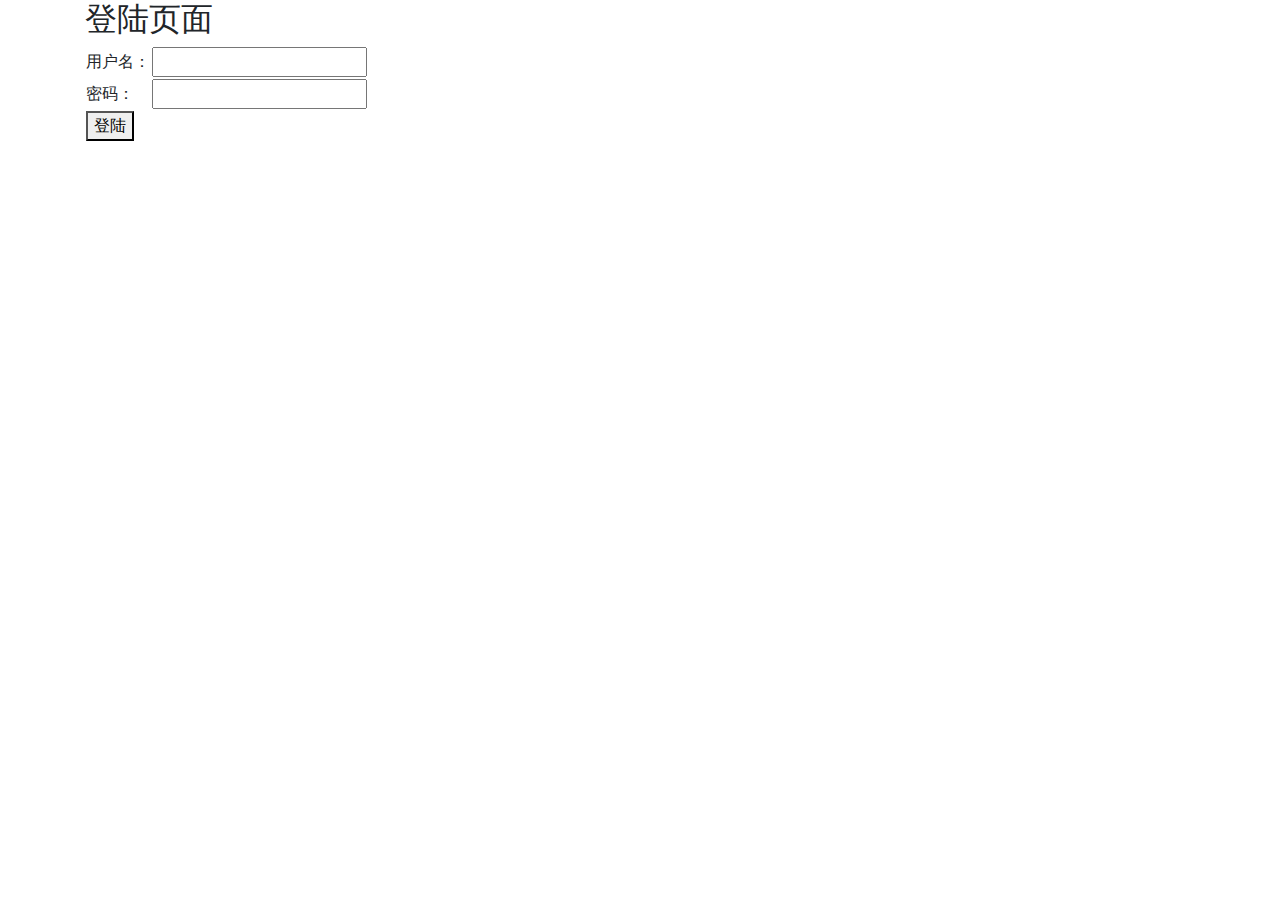
==== auth-browser/src/main/resources/resources/logins.html @ 1bb5f4da "删除无用的main class" ====
<!DOCTYPE html>
<html>
<head>
    <meta charset="UTF-8"/>
    <link href="https://maxcdn.bootstrapcdn.com/bootstrap/4.0.0-beta/css/bootstrap.min.css" rel="stylesheet"
          crossorigin="anonymous">
</head>
<body>
<div class="container">
    <h2>登陆页面</h2>
    <form action="/authentication/form" method="post">
        <table>
            <tr>
                <td>用户名：</td>
                <td><input type="text" name="username"></td>
            </tr>
            <tr>
                <td>密码：</td>
                <td><input type="password" name="password"></td>
            </tr>
            <tr>
                <td colspan="2">
                    <button type="submit">登陆</button>
                </td>
            </tr>
        </table>
    </form>

</div>
</body>
</html>
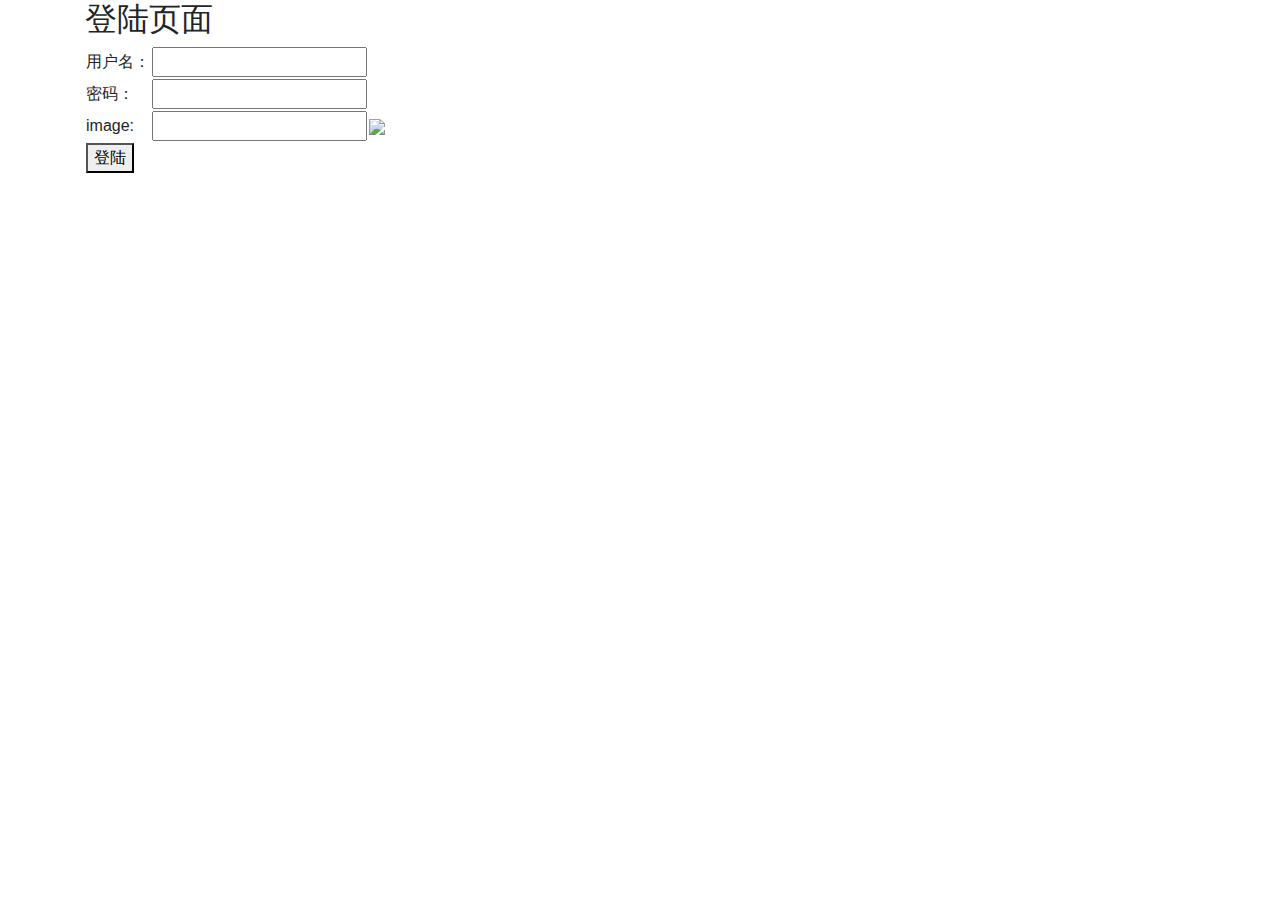
==== commit d75150bf: "add imageCode filter" ====
--- a/auth-browser/src/main/resources/resources/logins.html
+++ b/auth-browser/src/main/resources/resources/logins.html
@@ -8,7 +8,7 @@
 <body>
 <div class="container">
     <h2>登陆页面</h2>
-    <form action="/authentication/form" method="post">
+    <form action="/api/authentication/form" method="post">
         <table>
             <tr>
                 <td>用户名：</td>
@@ -17,6 +17,11 @@
             <tr>
                 <td>密码：</td>
                 <td><input type="password" name="password"></td>
+            </tr>
+            <tr>
+                <td>image:</td>
+                <td><input type="text" name="image"></td>
+                <td><image src="/api/code/image"></image></td>
             </tr>
             <tr>
                 <td colspan="2">
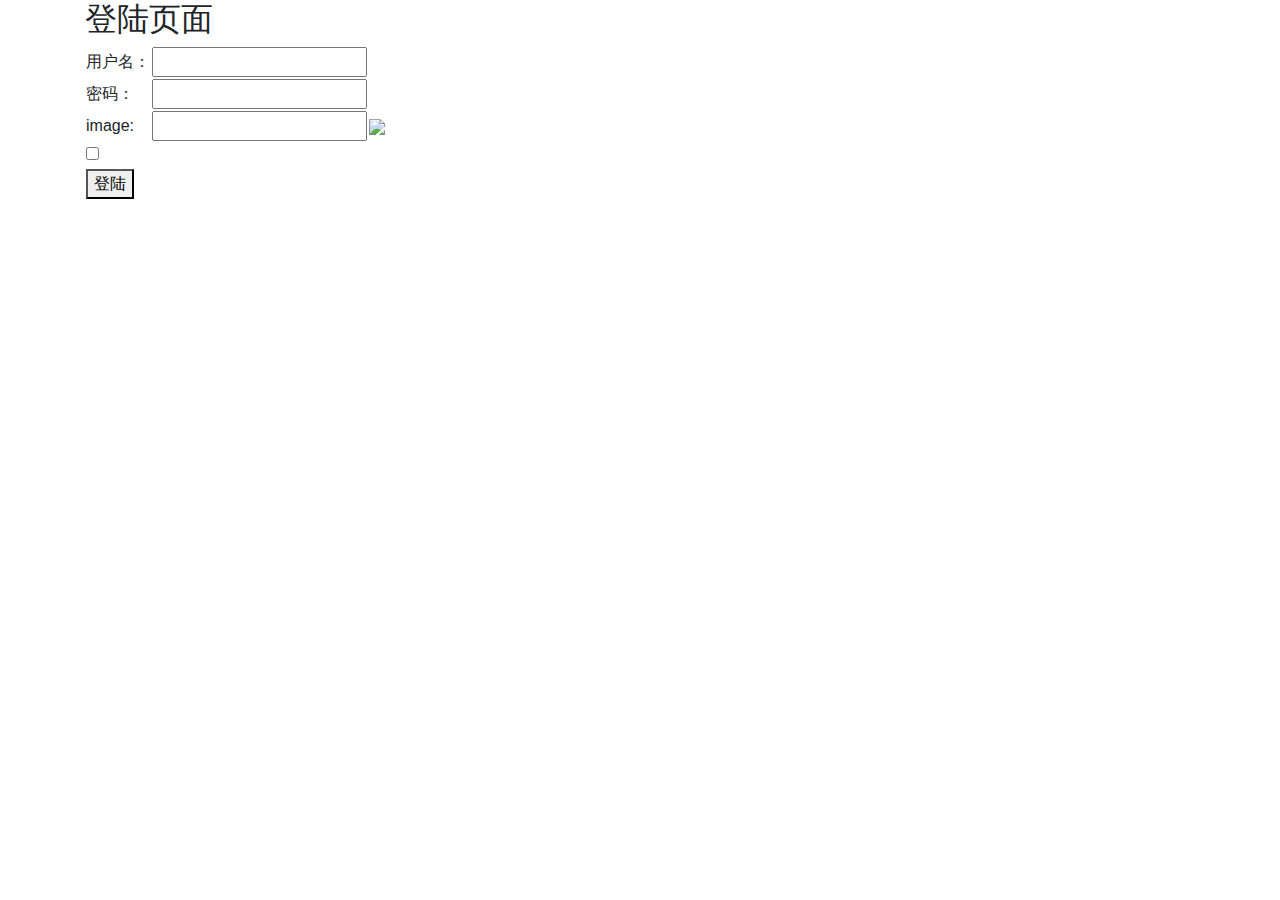
==== commit 9f74cc6b: "todo: fix remember me" ====
--- a/auth-browser/src/main/resources/resources/logins.html
+++ b/auth-browser/src/main/resources/resources/logins.html
@@ -24,10 +24,14 @@
                 <td><image src="/api/code/image"></image></td>
             </tr>
             <tr>
+                <td colspan="2"><input type="checkbox" name="remember-me" value="false"></td>
+            </tr>
+            <tr>
                 <td colspan="2">
                     <button type="submit">登陆</button>
                 </td>
             </tr>
+
         </table>
     </form>
 
